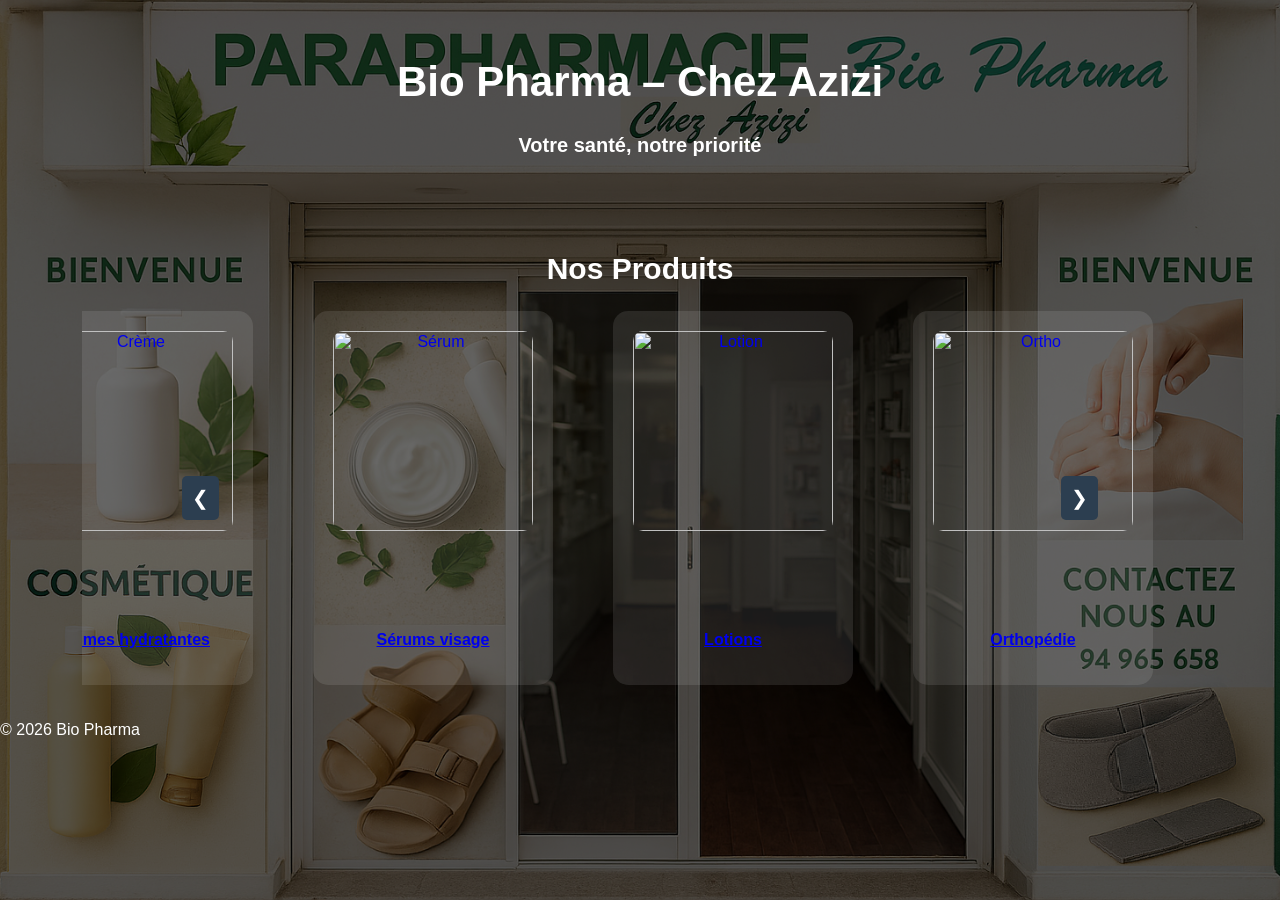
==== index.html @ 9eeff389 "Add files via upload" ====
<DOCTYPE html>
<html lang="fr">
<head>
<meta charset="UTF-8">
<title>Bio Pharma</title>

<link rel="stylesheet" href="style.css">

</head>

<body>

<header>
    <h1>Bio Pharma – Chez Azizi</h1>
    <p>Votre santé, notre priorité</p>
</header>

<section class="produits">
    <h2>Nos Produits</h2>

    <div class="slider" id="slider">

        <!-- Flèche gauche -->
        <button class="prev">❮</button>

        <div class="slider-container">
            <div class="slider-track" id="sliderTrack">

                <!-- PRODUITS -->
 <div class="produit">
    <a href="famille.html?type=creme">
        <img src="vichy.jpg" alt="Crème">
        <p>Crèmes hydratantes</p>
    </a>
</div>

<div class="produit">
    <a href="famille.html?type=serum">
        <img src="hydratante.jpg" alt="Sérum">
        <p>Sérums visage</p>
    </a>
</div>

<div class="produit">
    <a href="famille.html?type=lotion">
        <img src="lotion.jpg" alt="Lotion">
        <p>Lotions</p>
    </a>
</div>

<div class="produit">
    <a href="famille.html?type=ortho">
        <img src="ortho.jpg" alt="Ortho">
        <p>Orthopédie</p>
    </a>
</div>

                <!-- DUPLICATION POUR BOUCLE -->
<div class="produit">
    <a href="famille.html?type=creme">
        <img src="vichy.jpg" alt="Crème">
        <p>Crèmes hydratantes</p>
    </a>
</div>

<div class="produit">
    <a href="famille.html?type=serum">
        <img src="hydratante.jpg" alt="Sérum">
        <p>Sérums visage</p>
    </a>
</div>

<div class="produit">
    <a href="famille.html?type=lotion">
        <img src="lotion.jpg" alt="Lotion">
        <p>Lotions</p>
    </a>
</div>

<div class="produit">
    <a href="famille.html?type=ortho">
        <img src="ortho.jpg" alt="Ortho">
        <p>Orthopédie</p>
    </a>
</div>
            </div>
        </div>

        <!-- Flèche droite -->
        <button class="next">❯</button>

    </div>
</section>

<footer>
    <p>© 2026 Bio Pharma</p>
</footer>

<script>

const track = document.getElementById("sliderTrack");
const next = document.querySelector(".next");
const prev = document.querySelector(".prev");

let position = 0;
let speed = 1;
let auto;

/* largeur produit */
function getWidth() {
    const item = document.querySelector(".produit");
    return item.offsetWidth + 20;
}

/* AUTO CONTINU */
function startAuto() {
    auto = setInterval(() => {
        position += speed;
        track.style.transform = "translateX(" + (-position) + "px)";

        /* boucle infinie */
        if (position >= track.scrollWidth / 2) {
            position = 0;
        }

    }, 20);
}

/* STOP */
function stopAuto() {
    clearInterval(auto);
}

/* FLÈCHES */
next.onclick = () => {
    position += getWidth();
    track.style.transform = "translateX(" + (-position) + "px)";
};

prev.onclick = () => {
    position -= getWidth();
    if (position < 0) position = 0;
    track.style.transform = "translateX(" + (-position) + "px)";
};

/* PAUSE HOVER */
const slider = document.getElementById("slider");
slider.addEventListener("mouseenter", stopAuto);
slider.addEventListener("mouseleave", startAuto);

/* START */
startAuto();

</script>

</body>
</html>
---- style.css ----
/* ===== GLOBAL ===== */
body {
    margin: 0;
    font-family: Arial, sans-serif;
    color: white;

    background: url("para.png") center/cover no-repeat;
}


/* overlay */
body::before {
    content: "";
    position: fixed;
    width: 100%;
    height: 100%;
    background: rgba(0,0,0,0.65);
    top: 0;
    left: 0;
    z-index: -1;
}

/* ===== HEADER ===== */
header {
    text-align: center;
    padding: 30px;
}

header h1 {
    font-size: 42px;
}

header p {
    font-size: 20px;
    font-weight: bold;
}

/* ===== SECTION ===== */
.produits {
    text-align: center;
    padding: 20px;
}

.produits h2 {
    font-size: 30px;
}

/* ===== SLIDER ===== */
.slider {
    position: relative;
    width: 90%;
    margin: auto;
    overflow: hidden;
}

/* CONTAINER */
.slider-container {
    overflow: hidden;
}

/* TRACK */
.slider-track {
    display: flex;
    gap: 60px;
    transition: transform 0.3s linear;
}

/* ===== PRODUIT ===== */
.produit {
    min-width: 200px;
    flex-shrink: 0;
    text-align: center;

    background: rgba(255,255,255,0.1);
    padding: 20px;
    border-radius: 15px;
}

/* IMAGE FIXE */
.produit img {
    width: 200px;
    height: 200px;
    object-fit: cover;
    border-radius: 10px;
}

/* TEXTE */
.produit p {
    font-weight: bold;
    margin-top: 100px;
	background: transparent;
}

/* ===== FLÈCHES ===== */
.prev, .next {
    position: absolute;
    top: 50%;
    transform: translateY(-50%);

    font-size: 240px;
    background: rgba(0,0,0,0.6);
    color: white;

    border: none;
    padding: 100px;
    border-radius: 80%;
    cursor: pointer;

    z-index: 10;
}

.prev { left: 100px; }
.next { right: 100px; }

.prev:hover, .next:hover {
    background: black;
}
#cartPanel {
    position: fixed;
    right: -320px;
    top: 0;
    width: 300px;
    height: 100%;
    background: white;
    padding: 10px;
    transition: 0.3s;
    z-index: 2000; /* IMPORTANT */
}

#cartPanel.open {
    right: 0;
}
``
/* ===== FOOTER ===== */
footer {
    text-align: center;
    padding: 20px;
}
.fam img {
    width: 120px;
    height: 80px;
    object-fit: cover;
    border-radius: 8px;
}
.slider button {
    font-size: 20px;
    padding: 10px;
    background: #2c3e50;
    color: white;
    border: none;
    cursor: pointer;
    border-radius: 5px;
}

.slider button:hover {
    background: #1a242f;
}

#bg {
    position: fixed;
    top: 0;                /* ? commence en haut */
    left: 0;
    width: 100%;
    height: 100vh;         /* ? toute la page */

    background-repeat: no-repeat;
    background-position: center;
    background-size: cover;   /* ? fond plein écran */

    z-index: -1;
    opacity: 0.35;

}
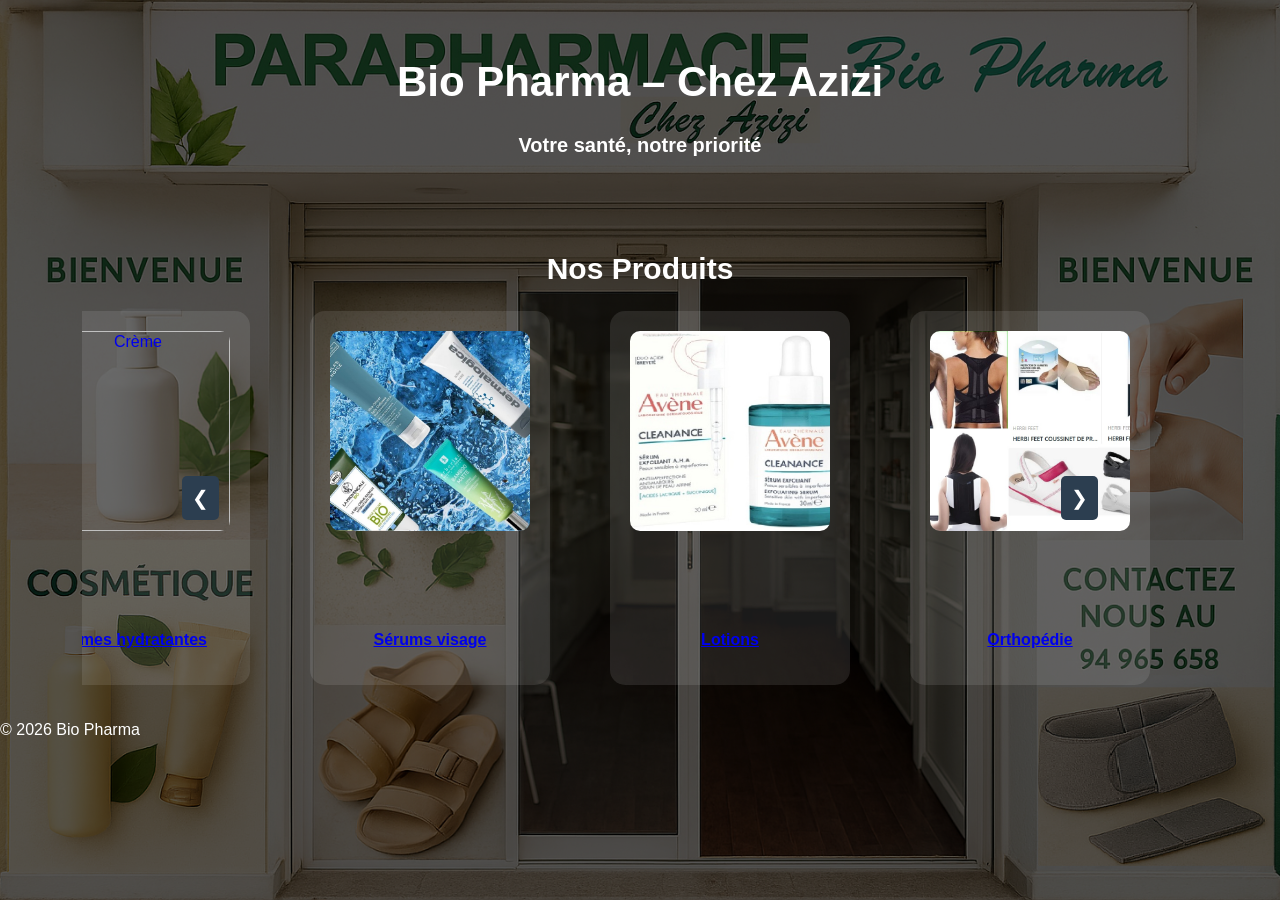
==== commit b54a2007: "Update index.html" ====
--- a/index.html
+++ b/index.html
@@ -29,28 +29,28 @@
                 <!-- PRODUITS -->
  <div class="produit">
     <a href="famille.html?type=creme">
-        <img src="vichy.jpg" alt="Crème">
+        <img src="Images\Vichy.jpg" alt="Crème">
         <p>Crèmes hydratantes</p>
     </a>
 </div>
 
 <div class="produit">
     <a href="famille.html?type=serum">
-        <img src="hydratante.jpg" alt="Sérum">
+        <img src="Images\Hydratante.jpg" alt="Sérum">
         <p>Sérums visage</p>
     </a>
 </div>
 
 <div class="produit">
     <a href="famille.html?type=lotion">
-        <img src="lotion.jpg" alt="Lotion">
+        <img src="Images\Lotion.jpg" alt="Lotion">
         <p>Lotions</p>
     </a>
 </div>
 
 <div class="produit">
     <a href="famille.html?type=ortho">
-        <img src="ortho.jpg" alt="Ortho">
+        <img src="Images\Ortho.jpg" alt="Ortho">
         <p>Orthopédie</p>
     </a>
 </div>
@@ -58,28 +58,28 @@
                 <!-- DUPLICATION POUR BOUCLE -->
 <div class="produit">
     <a href="famille.html?type=creme">
-        <img src="vichy.jpg" alt="Crème">
+        <img src="Images\Vichy.jpg" alt="Crème">
         <p>Crèmes hydratantes</p>
     </a>
 </div>
 
 <div class="produit">
     <a href="famille.html?type=serum">
-        <img src="hydratante.jpg" alt="Sérum">
+        <img src="Images\Hydratante.jpg" alt="Sérum">
         <p>Sérums visage</p>
     </a>
 </div>
 
 <div class="produit">
     <a href="famille.html?type=lotion">
-        <img src="lotion.jpg" alt="Lotion">
+        <img src="Images\Lotion.jpg" alt="Lotion">
         <p>Lotions</p>
     </a>
 </div>
 
 <div class="produit">
     <a href="famille.html?type=ortho">
-        <img src="ortho.jpg" alt="Ortho">
+        <img src="Images\Ortho.jpg" alt="Ortho">
         <p>Orthopédie</p>
     </a>
 </div>
@@ -154,4 +154,4 @@
 </script>
 
 </body>
-</html>+</html>
--- a/style.css
+++ b/style.css
@@ -91,7 +91,7 @@
 	background: transparent;
 }
 
-/* ===== FLÈCHES ===== */
+/* ===== FL�CHES ===== */
 .prev, .next {
     position: absolute;
     top: 50%;
@@ -165,7 +165,7 @@
 
     background-repeat: no-repeat;
     background-position: center;
-    background-size: cover;   /* ? fond plein écran */
+    background-size: cover;   /* ? fond plein �cran */
 
     z-index: -1;
     opacity: 0.35;
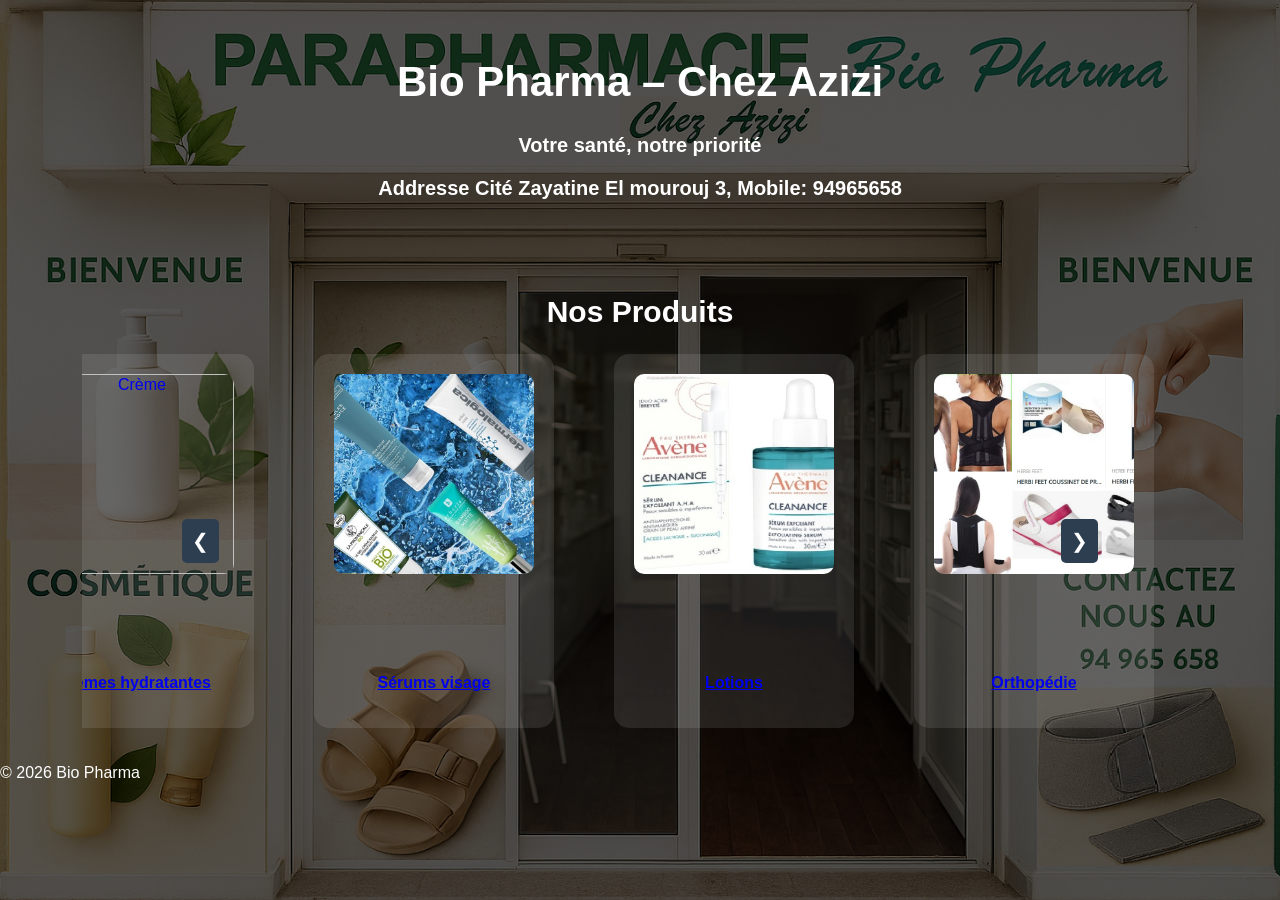
==== commit eb399e3b: "Update index.html" ====
--- a/index.html
+++ b/index.html
@@ -13,6 +13,7 @@
 <header>
     <h1>Bio Pharma – Chez Azizi</h1>
     <p>Votre santé, notre priorité</p>
+    <p>Addresse Cité Zayatine El mourouj 3, Mobile: 94965658</p>
 </header>
 
 <section class="produits">
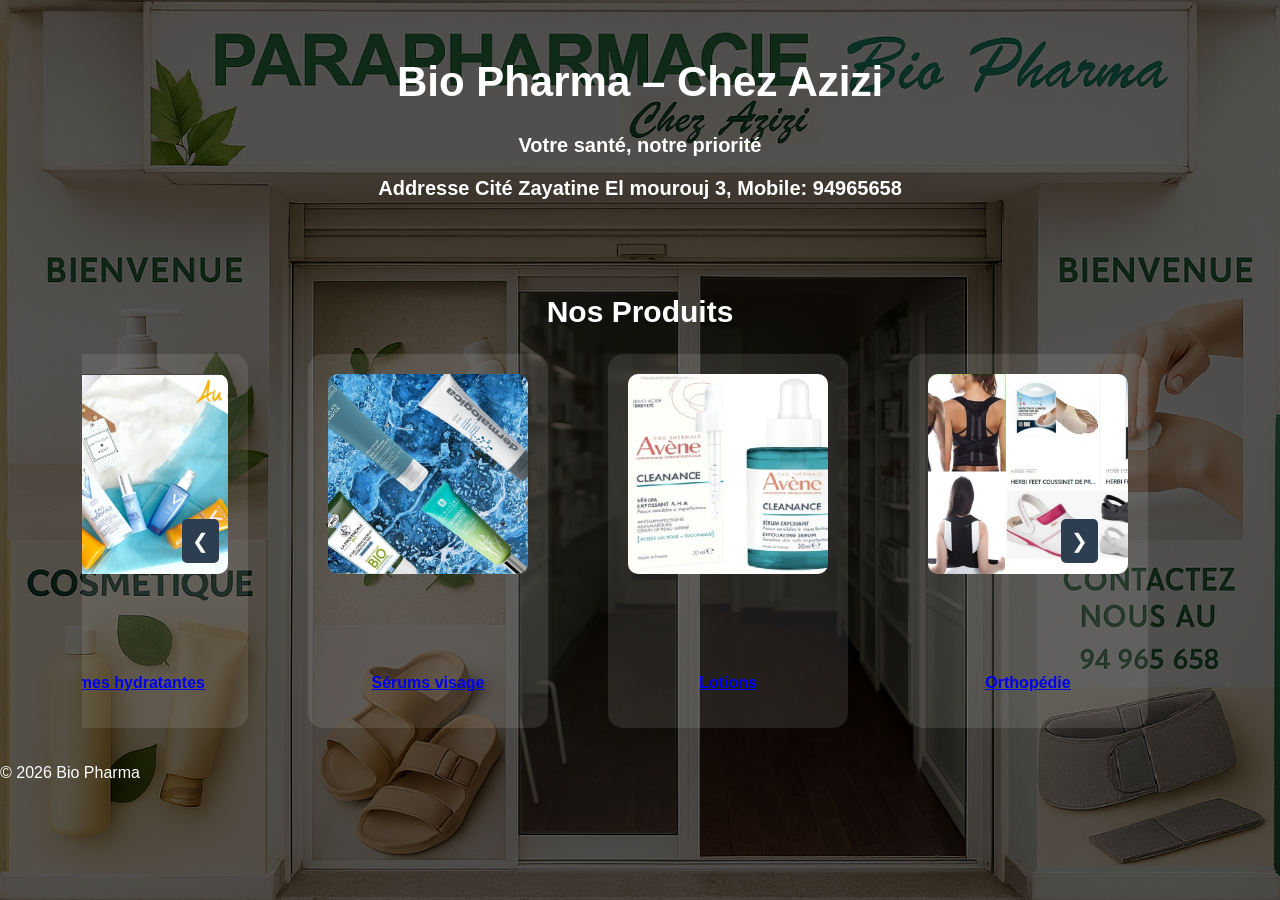
==== commit 9e366c9d: "Update index.html" ====
--- a/index.html
+++ b/index.html
@@ -30,7 +30,7 @@
                 <!-- PRODUITS -->
  <div class="produit">
     <a href="famille.html?type=creme">
-        <img src="Images\Vichy.jpg" alt="Crème">
+        <img src="Images\VICHY.jpg" alt="Crème">
         <p>Crèmes hydratantes</p>
     </a>
 </div>
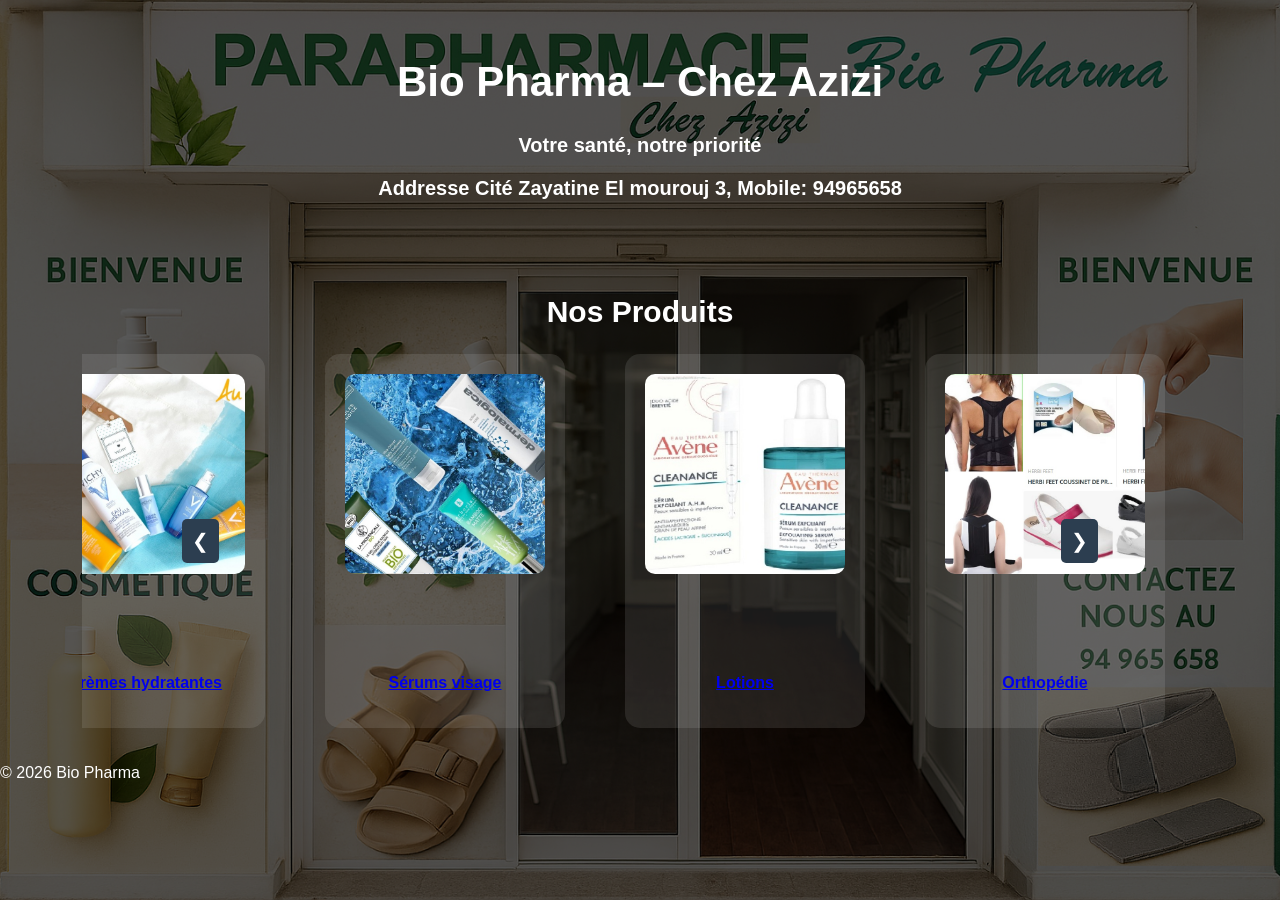
==== commit 26a67dcf: "Update index.html" ====
--- a/index.html
+++ b/index.html
@@ -30,7 +30,7 @@
                 <!-- PRODUITS -->
  <div class="produit">
     <a href="famille.html?type=creme">
-        <img src="Images\VICHY.jpg" alt="Crème">
+        <img src="Images\Vichy1.jpg" alt="Crème">
         <p>Crèmes hydratantes</p>
     </a>
 </div>
@@ -59,7 +59,7 @@
                 <!-- DUPLICATION POUR BOUCLE -->
 <div class="produit">
     <a href="famille.html?type=creme">
-        <img src="Images\Vichy.jpg" alt="Crème">
+        <img src="Images\Vichy1.jpg" alt="Crème">
         <p>Crèmes hydratantes</p>
     </a>
 </div>
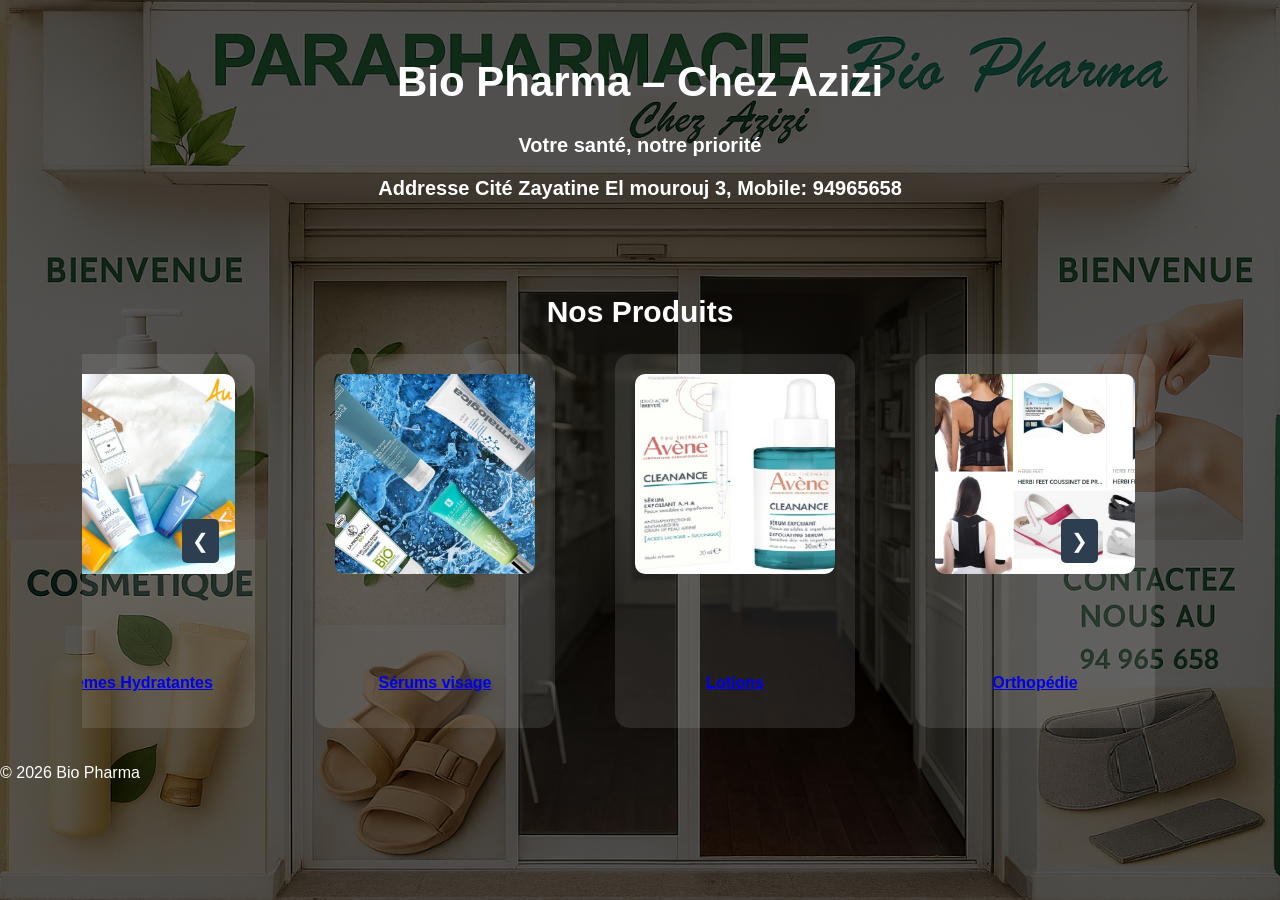
==== commit 8107466a: "Update index.html" ====
--- a/index.html
+++ b/index.html
@@ -29,28 +29,28 @@
 
                 <!-- PRODUITS -->
  <div class="produit">
-    <a href="famille.html?type=creme">
+    <a href="famille.html?type=Crème">
         <img src="Images\Vichy1.jpg" alt="Crème">
-        <p>Crèmes hydratantes</p>
+        <p>Crèmes Hydratantes</p>
     </a>
 </div>
 
 <div class="produit">
-    <a href="famille.html?type=serum">
+    <a href="famille.html?type=Sérum">
         <img src="Images\Hydratante.jpg" alt="Sérum">
         <p>Sérums visage</p>
     </a>
 </div>
 
 <div class="produit">
-    <a href="famille.html?type=lotion">
+    <a href="famille.html?type=Lotion">
         <img src="Images\Lotion.jpg" alt="Lotion">
         <p>Lotions</p>
     </a>
 </div>
 
 <div class="produit">
-    <a href="famille.html?type=ortho">
+    <a href="famille.html?type=Ortho">
         <img src="Images\Ortho.jpg" alt="Ortho">
         <p>Orthopédie</p>
     </a>
@@ -58,28 +58,28 @@
 
                 <!-- DUPLICATION POUR BOUCLE -->
 <div class="produit">
-    <a href="famille.html?type=creme">
+    <a href="famille.html?type=Crème">
         <img src="Images\Vichy1.jpg" alt="Crème">
         <p>Crèmes hydratantes</p>
     </a>
 </div>
 
 <div class="produit">
-    <a href="famille.html?type=serum">
+    <a href="famille.html?type=Sérum">
         <img src="Images\Hydratante.jpg" alt="Sérum">
         <p>Sérums visage</p>
     </a>
 </div>
 
 <div class="produit">
-    <a href="famille.html?type=lotion">
+    <a href="famille.html?type=Lotion">
         <img src="Images\Lotion.jpg" alt="Lotion">
         <p>Lotions</p>
     </a>
 </div>
 
 <div class="produit">
-    <a href="famille.html?type=ortho">
+    <a href="famille.html?type=Ortho">
         <img src="Images\Ortho.jpg" alt="Ortho">
         <p>Orthopédie</p>
     </a>
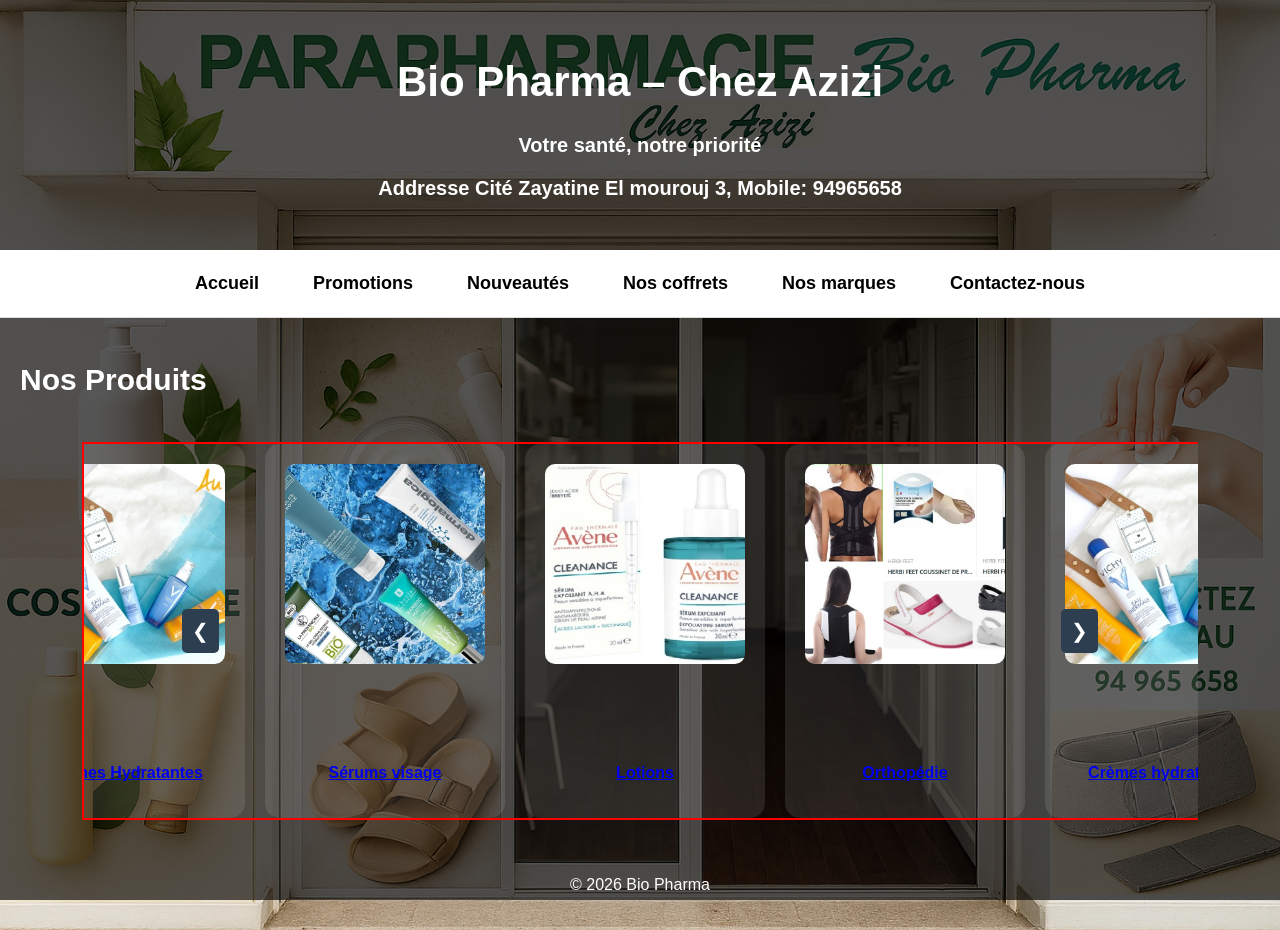
==== commit b009e2e0: "Add files via upload" ====
--- a/index.html
+++ b/index.html
@@ -15,7 +15,15 @@
     <p>Votre santé, notre priorité</p>
     <p>Addresse Cité Zayatine El mourouj 3, Mobile: 94965658</p>
 </header>
-
+<!-- NAVIGATION PRODUITS -->
+<nav class="menu-produits">
+  <a href="index.html">Accueil</a>
+  <a href="promotion.html">Promotions</a>
+  <a href="nouveautes.html">Nouveautés</a>
+  <a href="coffrets.html">Nos coffrets</a>
+  <a href="marques.html">Nos marques</a>
+  <a href="contact.html">Contactez-nous</a>
+</nav>
 <section class="produits">
     <h2>Nos Produits</h2>
 
--- a/style.css
+++ b/style.css
@@ -130,7 +130,7 @@
 #cartPanel.open {
     right: 0;
 }
-``
+
 /* ===== FOOTER ===== */
 footer {
     text-align: center;
@@ -171,3 +171,212 @@
     opacity: 0.35;
 
 }
+.menu-produits {
+  display: flex;
+  justify-content: center;
+  align-items: center;
+  gap: 30px;                  /* ? espace propre */
+  background-color: white;
+  padding: 15px;
+  border-bottom: 1px solid #ddd;
+  position: relative;
+  z-index: 1000;
+}
+
+.menu-produits a {
+  text-decoration: none;
+  color: black !important;
+  font-weight: bold;
+  font-size: 18px;
+  padding: 8px 12px;
+  border-radius: 6px;
+  transition: 0.3s;
+}
+
+.menu-produits a:hover {
+  background-color: #007bff;
+  color: white !important;
+}
+
+.produits {
+  display: flex;
+  gap: 20px;
+  flex-wrap: wrap;
+  padding: 20px;
+}
+
+.produit {
+  width: 180px;
+  text-align: center;
+}
+
+.produit img {
+  width: 100%;
+  border-radius: 10px;
+}
+
+#chatBox {
+  border: 1px solid #ccc;
+  padding: 10px;
+  width: 250px;
+  margin-top: 20px;
+}
+/* ? SP�CIFIQUE PAGE PROMO */
+.promotions-container {
+  display: flex;
+  gap: 20px;
+  overflow: hidden;
+  padding: 20px;
+}
+.produit-promo {
+  min-width: 240px;
+  text-align: center;
+  background: rgba(255,255,255,0.1);
+  padding: 15px;
+  border-radius: 10px;
+}
+
+.produit-promo img {
+  width: 180px;
+  height: 180px;
+  object-fit: cover;
+  display: block;
+  margin: 0 auto;
+}
+
+.produit-promo h3 {
+  margin-top: 10px;
+  text-align: center;
+}
+
+.produit-promo p {
+  margin: 5px 0;   /* ? corrige d�calage */
+}
+
+.produit-promo .old {
+  text-decoration: line-through;
+  color: gray;
+}
+
+.produit-promo .new {
+  color: lime;
+  font-weight: bold;
+}
+.produit-promo button {
+  margin: 5px;
+  padding: 8px;
+  border: none;
+  cursor: pointer;
+  border-radius: 5px;
+}
+
+.produit-promo button:first-child {
+  background: green;
+  color: white;
+}
+
+.produit-promo button:last-child {
+  background: orange;
+  color: white;
+}
+.slider-container {
+  width: 100%;
+  overflow: hidden;
+  border: 2px solid red; /* DEBUG */
+}
+
+.slider-track {
+  display: flex;
+  gap: 20px;
+}
+
+.produit-promo {
+  min-width: 200px;
+  background: white;
+  padding: 10px;
+  border: 1px solid #ccc;
+}
+
+.produit-promo img {
+  width: 100%;
+}
+#cartIcon {
+  position: fixed;
+  top: 20px;
+  right: 20px;
+  background: orange;
+  color: white;
+  padding: 10px 15px;
+  border-radius: 20px;
+  cursor: pointer;
+  z-index: 2000;
+}
+
+#cartCount {
+  font-weight: bold;
+}
+#cartPanel {
+  background: white;
+  color: black;
+}
+/* PRIX */
+.prix {
+    display: flex;
+    justify-content: center;
+    gap: 10px;
+    align-items: center;
+    margin: 10px 0;
+}
+
+.old {
+    text-decoration: line-through;
+    color: grey;
+    font-size: 14px;
+}
+
+.new {
+    color: #00c853;
+    font-weight: bold;
+    font-size: 18px;
+}
+.promo-badge {
+    background: red;
+    color: white;
+    padding: 3px 6px;
+    font-size: 12px;
+    border-radius: 5px;
+    position: absolute;
+}
+.produit-promo {
+    position: relative;
+    background: #fff;
+    border-radius: 15px;
+    padding: 15px;
+    width: 250px;
+    text-align: center;
+}
+
+/* IMAGE */
+.image-container {
+    position: relative;
+}
+
+.image-container img {
+    width: 100%;
+    border-radius: 10px;
+}
+
+/* BADGE PROMO */
+.promo-badge {
+    position: absolute;
+    top: 10px;
+    left: 10px;
+    background: red;
+    color: white;
+    padding: 5px 8px;
+    font-size: 12px;
+    border-radius: 6px;
+}
+
+
+
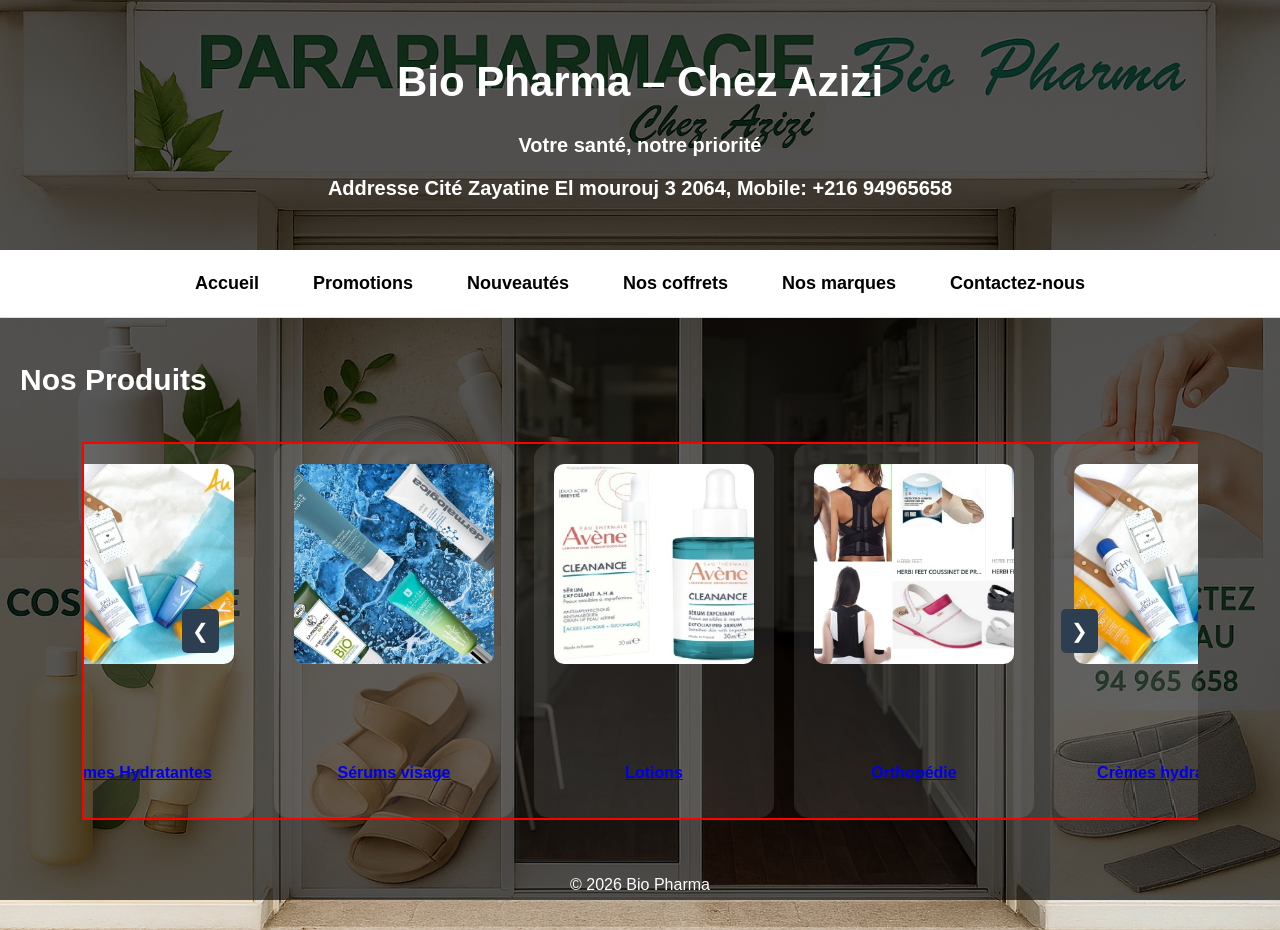
==== commit b63793c3: "Update index.html" ====
--- a/index.html
+++ b/index.html
@@ -13,7 +13,7 @@
 <header>
     <h1>Bio Pharma – Chez Azizi</h1>
     <p>Votre santé, notre priorité</p>
-    <p>Addresse Cité Zayatine El mourouj 3, Mobile: 94965658</p>
+    <p>Addresse Cité Zayatine El mourouj 3 2064, Mobile: +216 94965658</p>
 </header>
 <!-- NAVIGATION PRODUITS -->
 <nav class="menu-produits">
